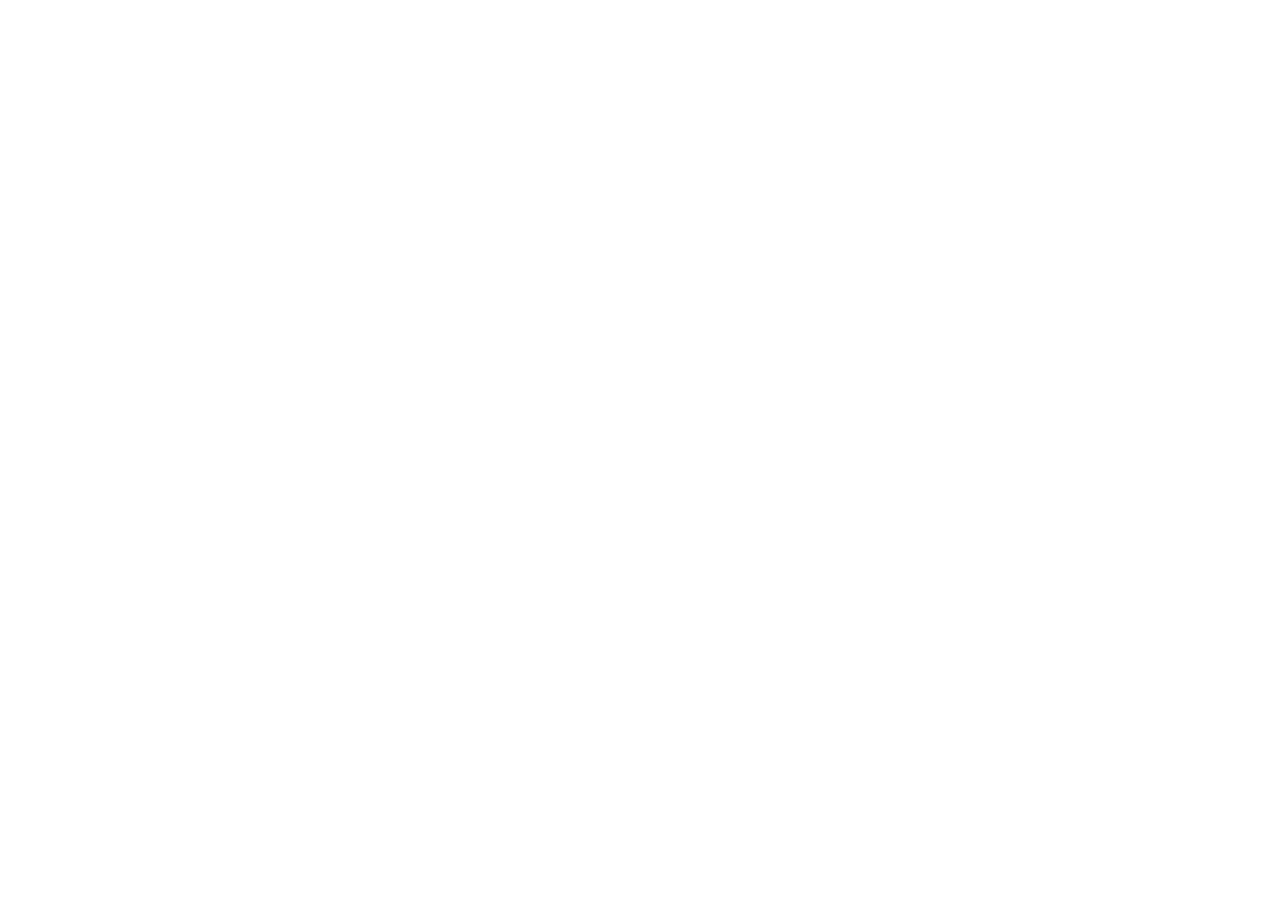
==== LightboxDemo.html @ 77e334ad "documents preparations" ====
<!DOCTYPE html>
<html>
<head>
	<title>Lightbox Demo</title>
	<meta charset="utf-8" />
	<link type="text/css" rel="stylesheet" href="style.css">
	<script type="text/javascript" src="jquery.js"></script>
	<script type="text/javascript" src="lightbox.js"></script>
</head>
<body>
</body>
</html>
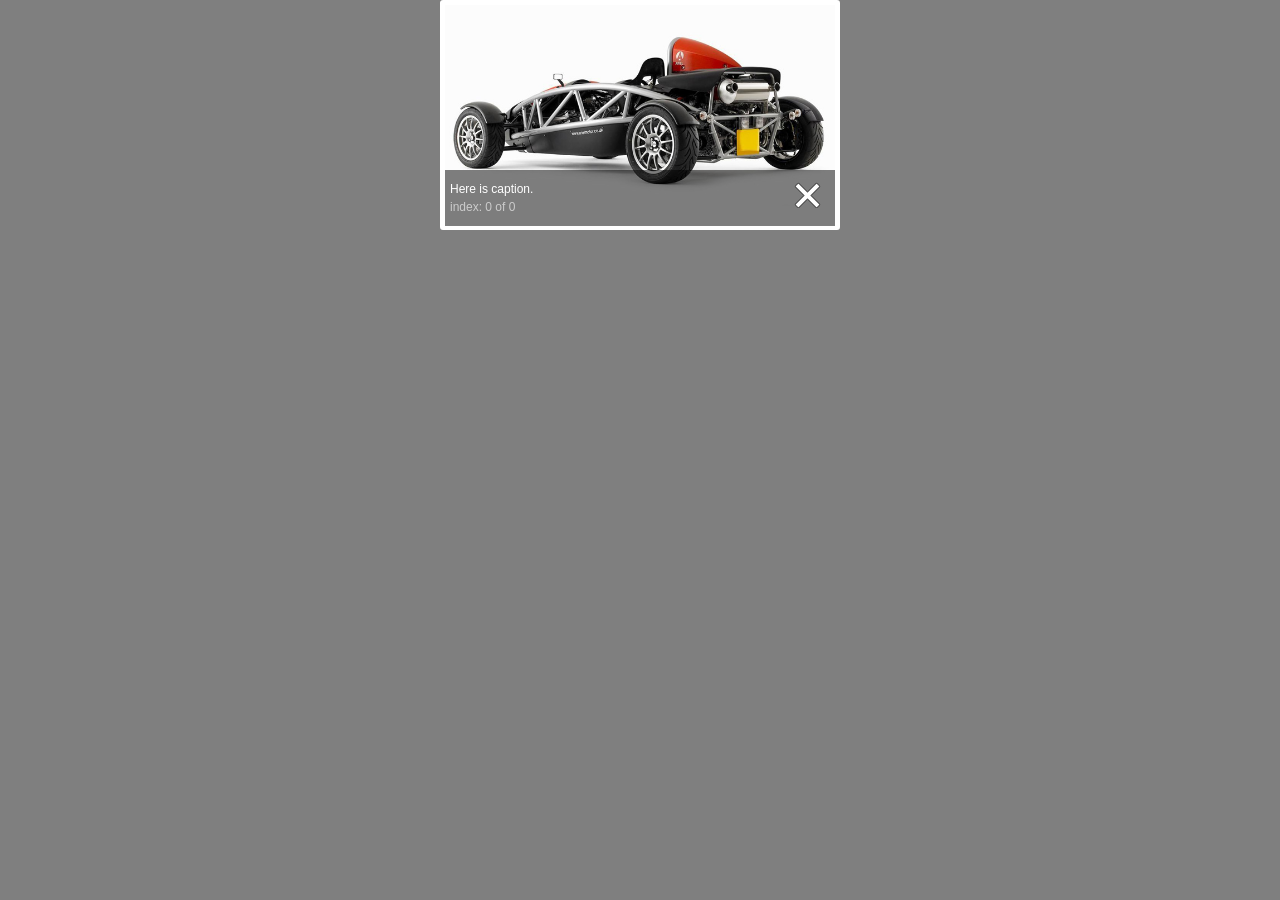
==== commit 35b3f14a: "set up DOM of mask and popup window 1. set up DOM of mask and popup window 2. add style of mask and " ====
--- a/LightboxDemo.html
+++ b/LightboxDemo.html
@@ -8,5 +8,20 @@
 	<script type="text/javascript" src="lightbox.js"></script>
 </head>
 <body>
+	<div id="lightbox-mask"></div>
+	<div id="lightbox-popup-win">
+		<div class="lightbox-pic-area">
+			<span class="lightbox-btn lightbox-prev"></span>
+			<img class="lightbox-image" src="images/2-2.jpg" width="100%">
+			<span class="lightbox-btn lightbox-next"></span>
+		</div>
+		<div class="lightbox-caption-area">
+			<div class="lightbox-caption">
+				<p class="lightbox-desc">Here is caption.</p>
+				<span class="lightbox-index">index: 0 of 0</span>
+			</div>
+			<span class="lightbox-close-btn"></span>
+		</div>
+	</div>
 </body>
 </html>
--- a/style.css
+++ b/style.css
@@ -0,0 +1,19 @@
+/*initialization*/
+body,div,h1,p{margin: 0;padding: 0;}
+h1{font-size: 100%;font-weight: 100%;}
+img{border: 0;}
+body{color:#666; background-color:#fff;font: 12px/1.5 '微软雅黑',tahoma,arial,'Hiragino Sans GB',宋体,sans-serif;}
+/*style of lightbox*/
+#lightbox-mask{position: fixed;left: 0;top: 0;width: 100%;height: 100%;background-color: rgba(0,0,0,0.5);z-index: 10;}
+#lightbox-popup-win{position: fixed;left: 50%;top: 0;margin-left: -200px;width: 400px;z-index: 11;}
+#lightbox-popup-win .lightbox-pic-area{position: relative;border: 5px solid white;border-radius: 3px;overflow: hidden;background: url(icon/loading.gif) no-repeat center center;}
+#lightbox-popup-win .lightbox-pic-area .lightbox-btn{position: absolute;top: 0;width: 40%;height: 100%;z-index: 1;}
+#lightbox-popup-win .lightbox-pic-area .lightbox-prev{left: 0;}
+#lightbox-popup-win .lightbox-pic-area .lightbox-next{right: 0;}
+#lightbox-popup-win .lightbox-pic-area .lightbox-prev-show{background: url(icon/prev.png) no-repeat left center;}
+#lightbox-popup-win .lightbox-pic-area .lightbox-next-show{background: url(icon/next.png) no-repeat right center;}
+#lightbox-popup-win .lightbox-pic-area .lightbox-image{display: block;}
+#lightbox-popup-win .lightbox-caption-area{position: relative;z-index: 2;margin: -60px 5px 0px;background: rgba(0,0,0,0.5);}
+#lightbox-popup-win .lightbox-caption-area .lightbox-caption{padding: 10px 5px;color: #fff;}
+#lightbox-popup-win .lightbox-caption-area .lightbox-index{color: #ccc;}
+#lightbox-popup-win .lightbox-caption-area .lightbox-close-btn{position: absolute;top: 10px;right: 13px;background: url(icon/close.png) no-repeat center center;height: 30px;width: 30px;}
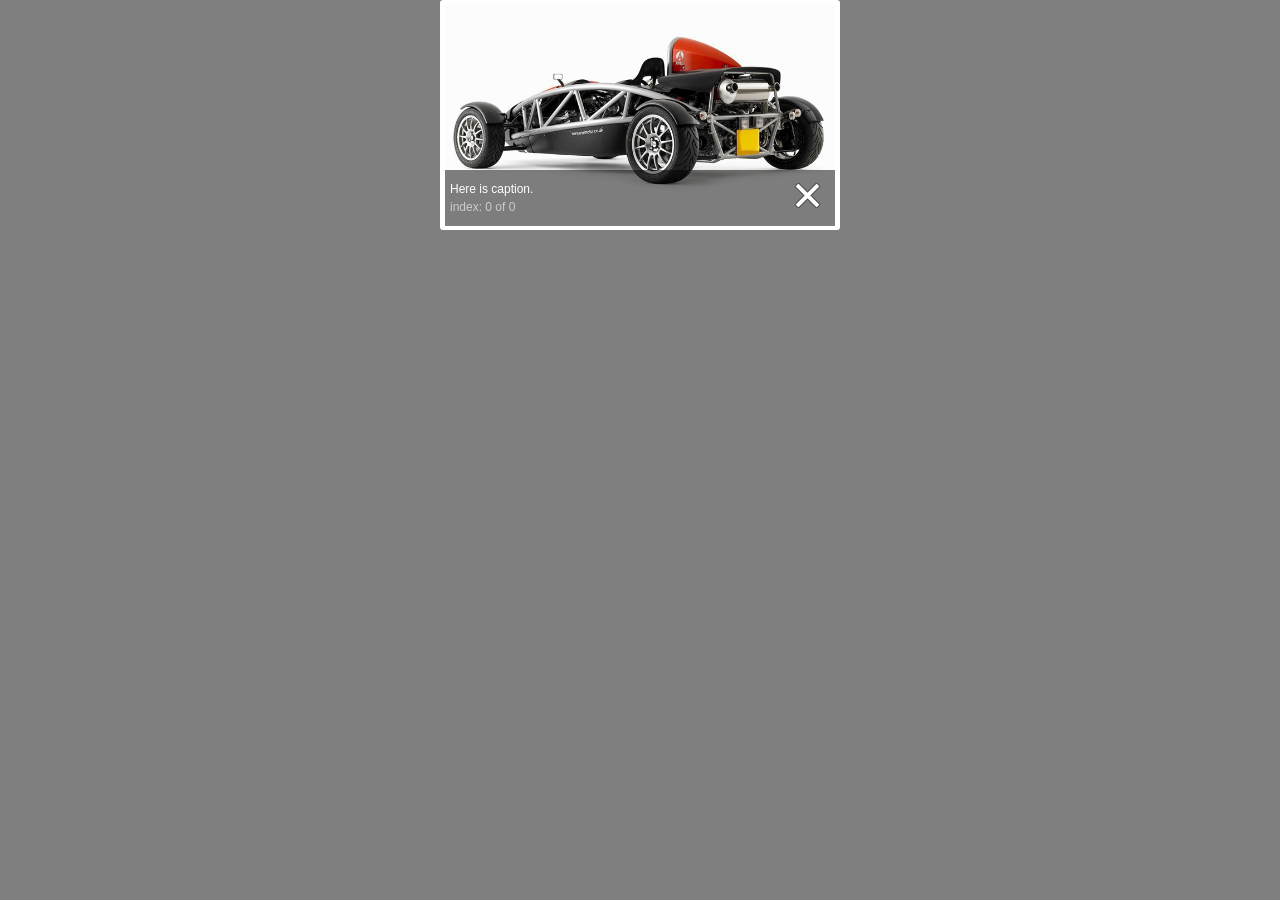
==== commit 69ea2f61: "use function to render DOM 1. use function to render DOM of mask and popup window" ====
--- a/LightboxDemo.html
+++ b/LightboxDemo.html
@@ -8,6 +8,14 @@
 	<script type="text/javascript" src="lightbox.js"></script>
 </head>
 <body>
+</body>
+<script type="text/javascript">
+	$(function(){
+		var lightbox = new Lightbox();
+	});
+</script>
+</html>
+<!-- 
 	<div id="lightbox-mask"></div>
 	<div id="lightbox-popup-win">
 		<div class="lightbox-pic-area">
@@ -22,6 +30,4 @@
 			</div>
 			<span class="lightbox-close-btn"></span>
 		</div>
-	</div>
-</body>
-</html>+	</div> -->
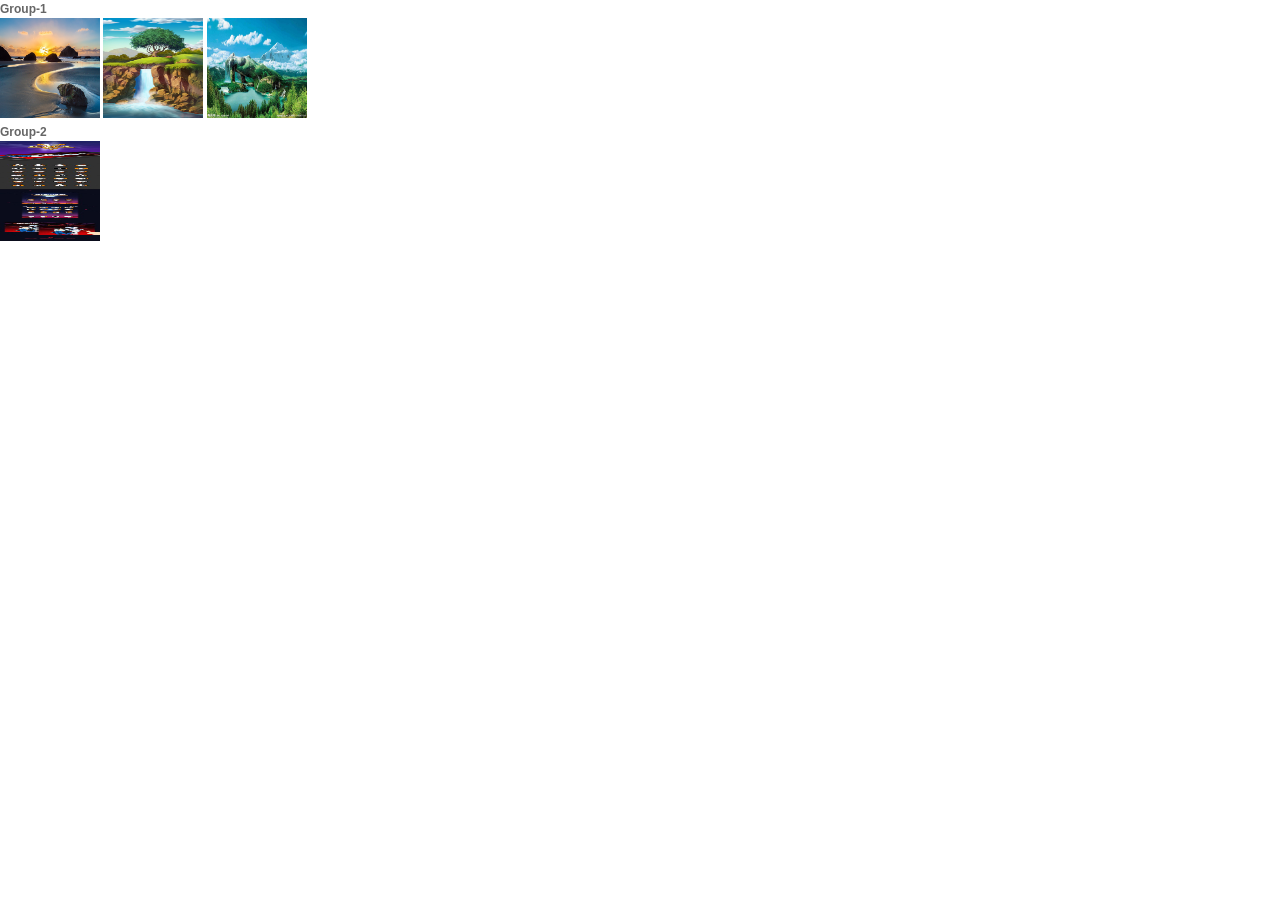
==== commit 93c18fd8: "add materials 1. hide the mask and popup window 2. add pictures which are going to use lightbox" ====
--- a/LightboxDemo.html
+++ b/LightboxDemo.html
@@ -8,6 +8,29 @@
 	<script type="text/javascript" src="lightbox.js"></script>
 </head>
 <body>
+	<!--Configuration parameters 
+		class="js-lightbox"				/means using lightbox
+		data-role="lightbox"			/means using lightbox
+		data-id="some picture 1"		/unique id of each picture
+		data-source="images/1-1.jpg"	/source of picture
+		data-group="group-1"			/which picture belongs to
+		data-caption="some caption 1"	/description of picture
+	 -->
+	<h1>Group-1</h1>
+	<img src="images/1-1.jpg" height="100px" width="100px"
+		class="js-lightbox"
+		data-role="lightbox"
+		data-id="some picture 1"
+		data-source="images/1-1.jpg"
+		data-group="group-1"
+		data-caption="some caption 1" />	
+	<img src="images/1-2.jpg" height="100px" width="100px"
+		class="js-lightbox" data-role="lightbox" data-id="some picture 2" data-source="images/1-2.jpg" data-group="group-1" data-caption="some caption 2" />
+	<img src="images/1-3.jpg" height="100px" width="100px"
+		class="js-lightbox" data-role="lightbox" data-id="some picture 3" data-source="images/1-3.jpg" data-group="group-1" data-caption="some caption 3" />
+	<h1>Group-2</h1>
+	<img src="images/2-1.jpg" height="100px" width="100px"
+		class="js-lightbox" data-role="lightbox" data-id="some picture 4" data-source="images/2-1.jpg" data-group="group-2" data-caption="some caption 4" />
 </body>
 <script type="text/javascript">
 	$(function(){
--- a/style.css
+++ b/style.css
@@ -4,8 +4,8 @@
 img{border: 0;}
 body{color:#666; background-color:#fff;font: 12px/1.5 '微软雅黑',tahoma,arial,'Hiragino Sans GB',宋体,sans-serif;}
 /*style of lightbox*/
-#lightbox-mask{position: fixed;left: 0;top: 0;width: 100%;height: 100%;background-color: rgba(0,0,0,0.5);z-index: 10;}
-#lightbox-popup-win{position: fixed;left: 50%;top: 0;margin-left: -200px;width: 400px;z-index: 11;}
+#lightbox-mask{position: fixed;left: 0;top: 0;width: 100%;height: 100%;background-color: rgba(0,0,0,0.5);z-index: 10;display: none;}
+#lightbox-popup-win{position: fixed;left: 50%;top: 0;margin-left: -200px;width: 400px;z-index: 11;display: none;}
 #lightbox-popup-win .lightbox-pic-area{position: relative;border: 5px solid white;border-radius: 3px;overflow: hidden;background: url(icon/loading.gif) no-repeat center center;}
 #lightbox-popup-win .lightbox-pic-area .lightbox-btn{position: absolute;top: 0;width: 40%;height: 100%;z-index: 1;}
 #lightbox-popup-win .lightbox-pic-area .lightbox-prev{left: 0;}
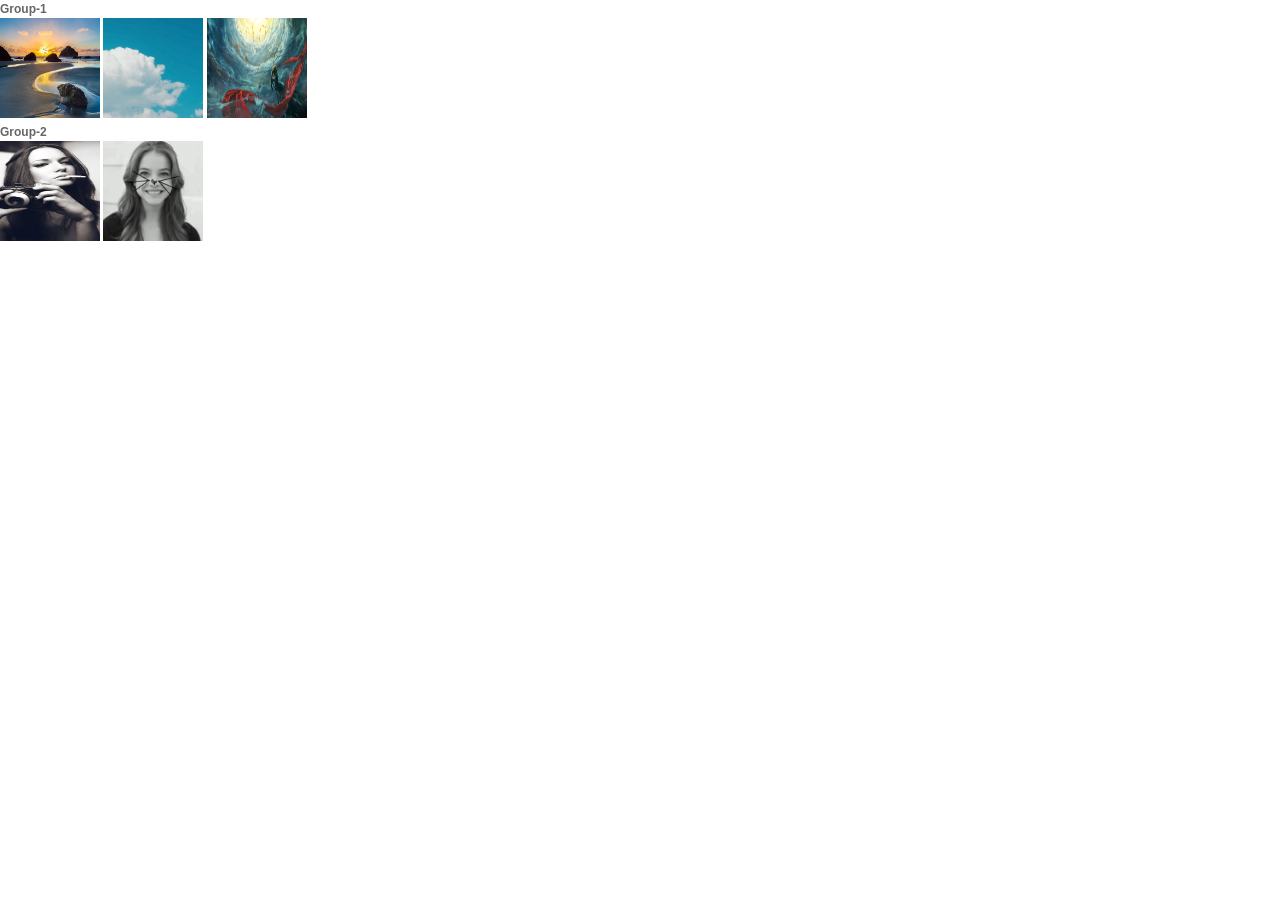
==== commit ff0ecdc7: "modified" ====
--- a/LightboxDemo.html
+++ b/LightboxDemo.html
@@ -31,26 +31,12 @@
 	<h1>Group-2</h1>
 	<img src="images/2-1.jpg" height="100px" width="100px"
 		class="js-lightbox" data-role="lightbox" data-id="some picture 4" data-source="images/2-1.jpg" data-group="group-2" data-caption="some caption 4" />
+	<img src="images/2-2.jpg" height="100px" width="100px"
+		class="js-lightbox" data-role="lightbox" data-id="some picture 5" data-source="images/2-2.jpg" data-group="group-2" data-caption="some caption 5" />
 </body>
 <script type="text/javascript">
 	$(function(){
 		var lightbox = new Lightbox();
 	});
 </script>
-</html>
-<!-- 
-	<div id="lightbox-mask"></div>
-	<div id="lightbox-popup-win">
-		<div class="lightbox-pic-area">
-			<span class="lightbox-btn lightbox-prev"></span>
-			<img class="lightbox-image" src="images/2-2.jpg" width="100%">
-			<span class="lightbox-btn lightbox-next"></span>
-		</div>
-		<div class="lightbox-caption-area">
-			<div class="lightbox-caption">
-				<p class="lightbox-desc">Here is caption.</p>
-				<span class="lightbox-index">index: 0 of 0</span>
-			</div>
-			<span class="lightbox-close-btn"></span>
-		</div>
-	</div> -->+</html>
--- a/style.css
+++ b/style.css
@@ -6,12 +6,12 @@
 /*style of lightbox*/
 #lightbox-mask{position: fixed;left: 0;top: 0;width: 100%;height: 100%;background-color: rgba(0,0,0,0.5);z-index: 10;display: none;}
 #lightbox-popup-win{position: fixed;left: 50%;top: 0;margin-left: -200px;width: 400px;z-index: 11;display: none;}
-#lightbox-popup-win .lightbox-pic-area{position: relative;border: 5px solid white;border-radius: 3px;overflow: hidden;background: url(icon/loading.gif) no-repeat center center;}
+#lightbox-popup-win .lightbox-pic-area{position: relative;border: 5px solid white;border-radius: 3px;overflow: hidden;background: #fff url(icon/loading.gif) no-repeat center center;}
 #lightbox-popup-win .lightbox-pic-area .lightbox-btn{position: absolute;top: 0;width: 40%;height: 100%;z-index: 1;}
 #lightbox-popup-win .lightbox-pic-area .lightbox-prev{left: 0;}
 #lightbox-popup-win .lightbox-pic-area .lightbox-next{right: 0;}
-#lightbox-popup-win .lightbox-pic-area .lightbox-prev-show{background: url(icon/prev.png) no-repeat left center;}
-#lightbox-popup-win .lightbox-pic-area .lightbox-next-show{background: url(icon/next.png) no-repeat right center;}
+#lightbox-popup-win .lightbox-pic-area .lightbox-prev-show{background: url(icon/prev.png) no-repeat left center;cursor: pointer;}
+#lightbox-popup-win .lightbox-pic-area .lightbox-next-show{background: url(icon/next.png) no-repeat right center;cursor: pointer;}
 #lightbox-popup-win .lightbox-pic-area .lightbox-image{display: block;}
 #lightbox-popup-win .lightbox-caption-area{position: relative;z-index: 2;margin: -60px 5px 0px;background: rgba(0,0,0,0.5);}
 #lightbox-popup-win .lightbox-caption-area .lightbox-caption{padding: 10px 5px;color: #fff;}
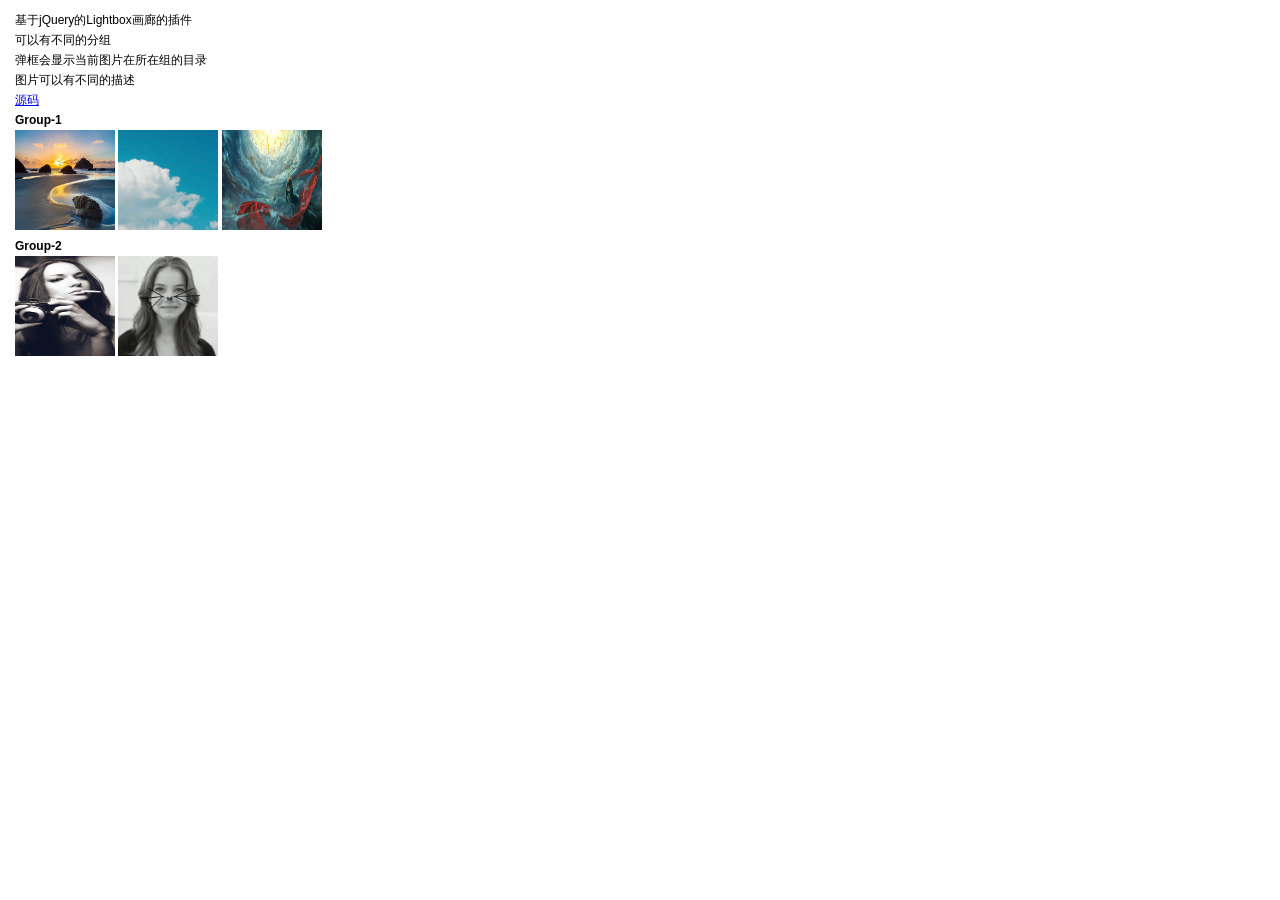
==== commit 18d31596: "add descriptions" ====
--- a/LightboxDemo.html
+++ b/LightboxDemo.html
@@ -8,6 +8,13 @@
 	<script type="text/javascript" src="lightbox.js"></script>
 </head>
 <body>
+	<div class="descriptions">
+		<p>基于jQuery的Lightbox画廊的插件</p>
+		<p>可以有不同的分组</p>
+		<p>弹框会显示当前图片在所在组的目录</p>
+		<p>图片可以有不同的描述</p>
+		<p><a href="https://github.com/BuriBuriPro/LightboxDemo">源码</a></p>
+	</p>
 	<!--Configuration parameters 
 		class="js-lightbox"				/means using lightbox
 		data-role="lightbox"			/means using lightbox
--- a/style.css
+++ b/style.css
@@ -2,7 +2,8 @@
 body,div,h1,p{margin: 0;padding: 0;}
 h1{font-size: 100%;font-weight: 100%;}
 img{border: 0;}
-body{color:#666; background-color:#fff;font: 12px/1.5 '微软雅黑',tahoma,arial,'Hiragino Sans GB',宋体,sans-serif;}
+body{color:#666; background-color:#fff;font: 12px/1.5 '微软雅黑',tahoma,arial,'Hiragino Sans GB',宋体,sans-serif;padding: 10px 0 0 15px;}
+.descriptions{line-height: 20px; color: black;}
 /*style of lightbox*/
 #lightbox-mask{position: fixed;left: 0;top: 0;width: 100%;height: 100%;background-color: rgba(0,0,0,0.5);z-index: 10;display: none;}
 #lightbox-popup-win{position: fixed;left: 50%;top: 0;margin-left: -200px;width: 400px;z-index: 11;display: none;}
@@ -13,7 +14,7 @@
 #lightbox-popup-win .lightbox-pic-area .lightbox-prev-show{background: url(icon/prev.png) no-repeat left center;cursor: pointer;}
 #lightbox-popup-win .lightbox-pic-area .lightbox-next-show{background: url(icon/next.png) no-repeat right center;cursor: pointer;}
 #lightbox-popup-win .lightbox-pic-area .lightbox-image{display: block;}
-#lightbox-popup-win .lightbox-caption-area{position: relative;z-index: 2;margin: -60px 5px 0px;background: rgba(0,0,0,0.5);}
+#lightbox-popup-win .lightbox-caption-area{position: relative;z-index: 2;margin: -60px 5px 0px;background: rgba(0,0,0,0.5);width: 100%;}
 #lightbox-popup-win .lightbox-caption-area .lightbox-caption{padding: 10px 5px;color: #fff;}
 #lightbox-popup-win .lightbox-caption-area .lightbox-index{color: #ccc;}
 #lightbox-popup-win .lightbox-caption-area .lightbox-close-btn{position: absolute;top: 10px;right: 13px;background: url(icon/close.png) no-repeat center center;height: 30px;width: 30px;}
